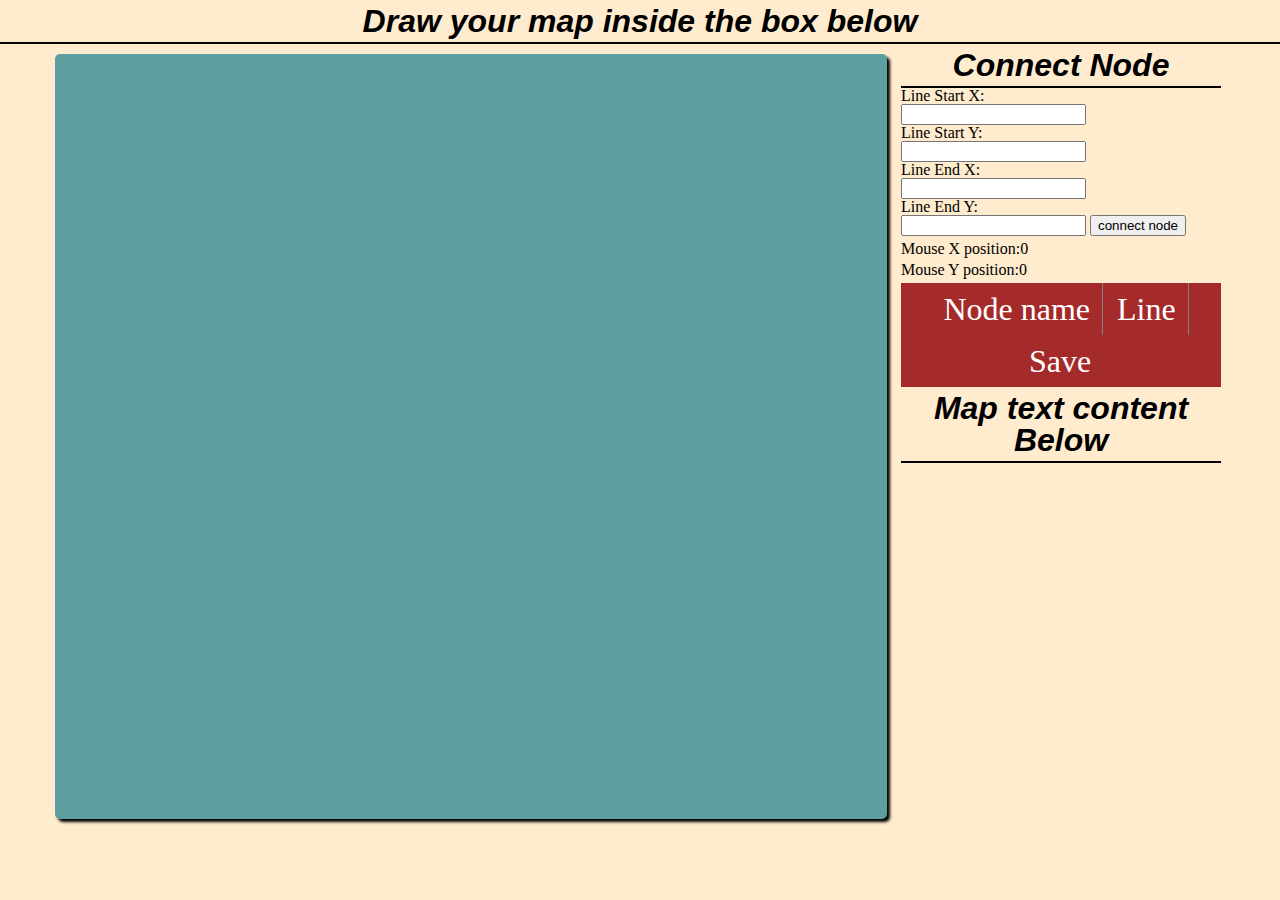
==== index.html @ 029570b3 "confirm box and add node name feature" ====
<!DOCTYPE html>
<!--
To change this license header, choose License Headers in Project Properties.
To change this template file, choose Tools | Templates
and open the template in the editor.
-->
<html>
    <head>
        <title>BPS</title>
        <meta charset="UTF-8">
        <meta name="viewport" content="width=device-width">
        <link href="css/style.css" type="text/css" rel="stylesheet">
    </head>
    <body>
        
        
        <div id="canvas">
            <h1>Draw your map inside the box below</h1>
            <svg  id="mysvg">
               
               
            </svg>
            <div id="mposition">
                <form>
                    <h1>Connect Node</h1>
                    <h4>Line Start X:</h4>
                    <input type="text" id="SX" name=""/>
                    <h4>Line Start Y:</h4>
                    <input type="text"  id="SY" name=""/>
                    <label for="Line End"></label>
                    <h4>Line End X:</h4>
                    <input type="text"  id="EX"  name=""/>
                    <h4>Line End Y:</h4>
                    <input type="text"  id="EY" name=""/>
                    <input type="button" id="submit" value="connect node" name=""/>
                </form>
                <h3>Mouse X position:<span id="mx">0</span></h3>
                <h3>Mouse Y position:<span id="my">0</span></h3>
               <div >
               
            
            
        </div>
       
        <div id="shapes">
            <a href="#" id="node_name">Node name</a>
            <a href="#">Line</a>
            <a href="#" id="save">Save</a>
          
        </div>
        <h1>Map text content Below</h1>
         <div id="maptext">
               
         </div>
        <div>

        </div>
        
        <script type="text/javascript" src="js/app.js"></script>
       
    </body>
</html>
---- css/style.css ----
/*
To change this license header, choose License Headers in Project Properties.
To change this template file, choose Tools | Templates
and open the template in the editor.
*/
/* 
    Created on : Dec 20, 2015, 9:58:46 AM
    Author     : jobayer
*/

/* ==========================================
====================Reset Start==============
*/



html, body, div, span, applet, object, iframe,
h1, h2, h3, h4, h5, h6, p, blockquote, pre,
a, abbr, acronym, address, big, cite, code,
del, dfn, em, img, ins, kbd, q, s, samp,
small, strike, strong, sub, sup, tt, var,
b, u, i, center,
dl, dt, dd, ol, ul, li,
fieldset, form, label, legend,
table, caption, tbody, tfoot, thead, tr, th, td,
article, aside, canvas, details, embed, 
figure, figcaption, footer, header, hgroup, 
menu, nav, output, ruby, section, summary,
time, mark, audio, video {
	margin: 0;
	padding: 0;
	border: 0;
	font-size: 100%;
	font: inherit;
	vertical-align: baseline;
}
/* HTML5 display-role reset for older browsers */
article, aside, details, figcaption, figure, 
footer, header, hgroup, menu, nav, section {
	display: block;
}
body {
	line-height: 1;
}
ol, ul {
	list-style: none;
}
blockquote, q {
	quotes: none;
}
blockquote:before, blockquote:after,
q:before, q:after {
	content: '';
	content: none;
}
table {
	border-collapse: collapse;
	border-spacing: 0;
}



/* ==========================================
====================Reset End==============
*/
body{
    background-color:gainsboro;
}
#canvas{
    width: 100%;
    height:100vh;
    background-color: blanchedalmond;
    position: relative;
}

#canvas h1{
    font-family: sans-serif;
    font-size: 2em;
    font-weight: bold;
    color:black;
    text-align: center;
    display: block;
    padding:5px 0px;
    border-bottom: 2px solid black;
    font-style: italic;
}
#canvas #mysvg{
    width:65%;
    height:85%;
    background-color: cadetblue;
    margin-left:55px;
    margin-top:10px;
    border-radius: 5px 5px 5px 5px;
    box-shadow: 3px 3px 3px black;
    overflow: scroll;
    position:relative;
    
}
#mysvg svg{
    display: inline-block;
    position:absolute;
}
#shapes{
    width: 100%;
    display:inline-block;
    background-color: brown;
    margin-top:0px;
    text-align: center;
    
}
#shapes a{
    display: inline-block;
    padding: 10px 0px;
    text-align: center;
    text-decoration: none;
    color: white;
    margin-left: 10px;
    font-size: 2em;
    border-right: 1px solid gray;
    padding-right:12px;
    text-align: left;
}
#shapes a:last-child{
     border-right:none;
}

#mposition{
    width:25%;
    background-color:inherit;
    display:inline-block;
    vertical-align:top;
    margin-left: 10px;
}
#mposition h3{
    margin-top: 5px;
    margin-bottom: 5px;
}


circle{
    z-index:1;
    position:relative;
}
#maptext{
    overflow:scroll;
    width:100%;
    height:120px;
    display: inline-block;
    
    
}

text{
    position:absolute;
    font-weight:bold;
    text-align:center;
    color:white;
    
}
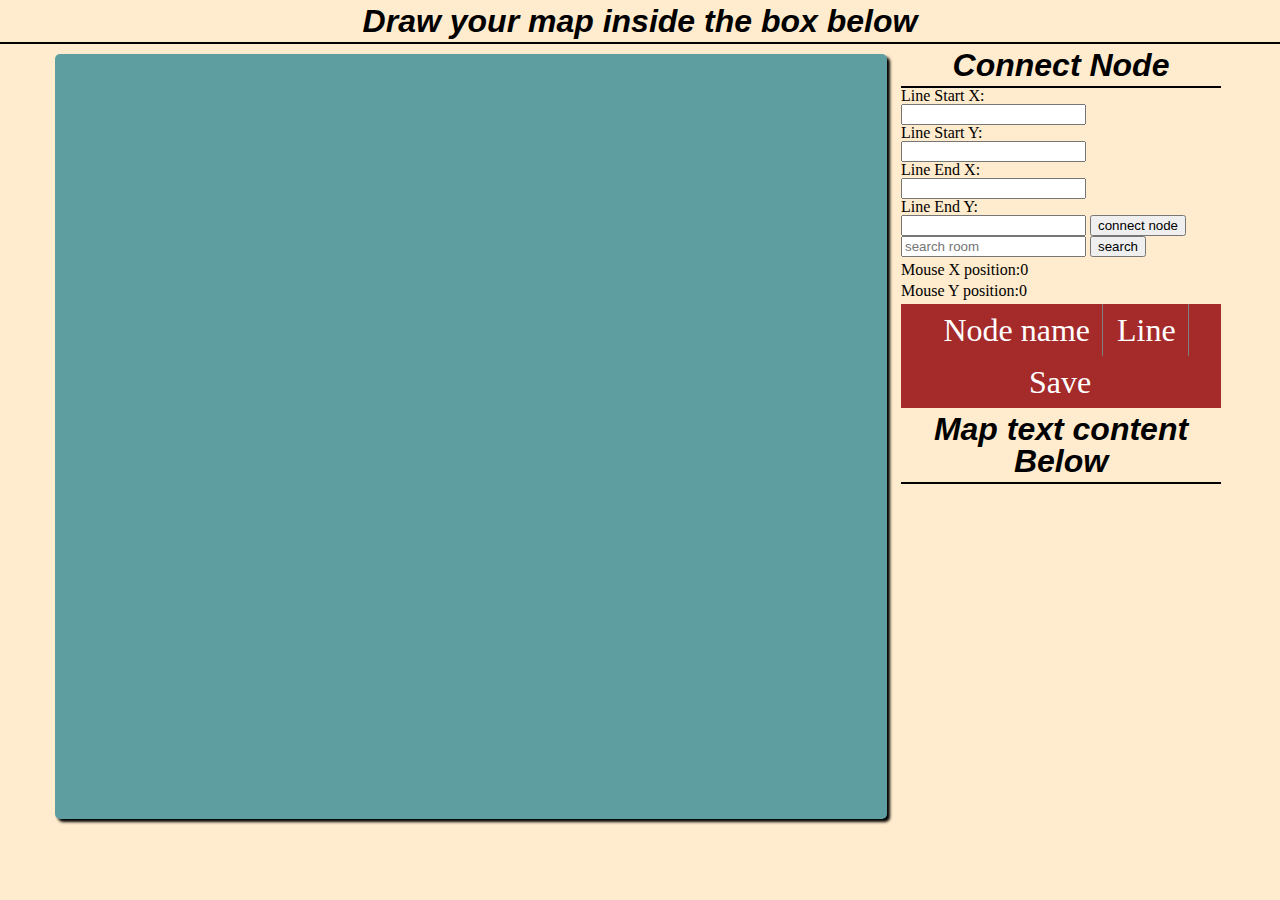
==== commit e39dcfeb: "add search box to find node" ====
--- a/index.html
+++ b/index.html
@@ -33,6 +33,8 @@
                     <h4>Line End Y:</h4>
                     <input type="text"  id="EY" name=""/>
                     <input type="button" id="submit" value="connect node" name=""/>
+                    <input type="text" id="search_text" placeholder="search room" >
+                    <input type="button" id="search_button" value="search"/>
                 </form>
                 <h3>Mouse X position:<span id="mx">0</span></h3>
                 <h3>Mouse Y position:<span id="my">0</span></h3>
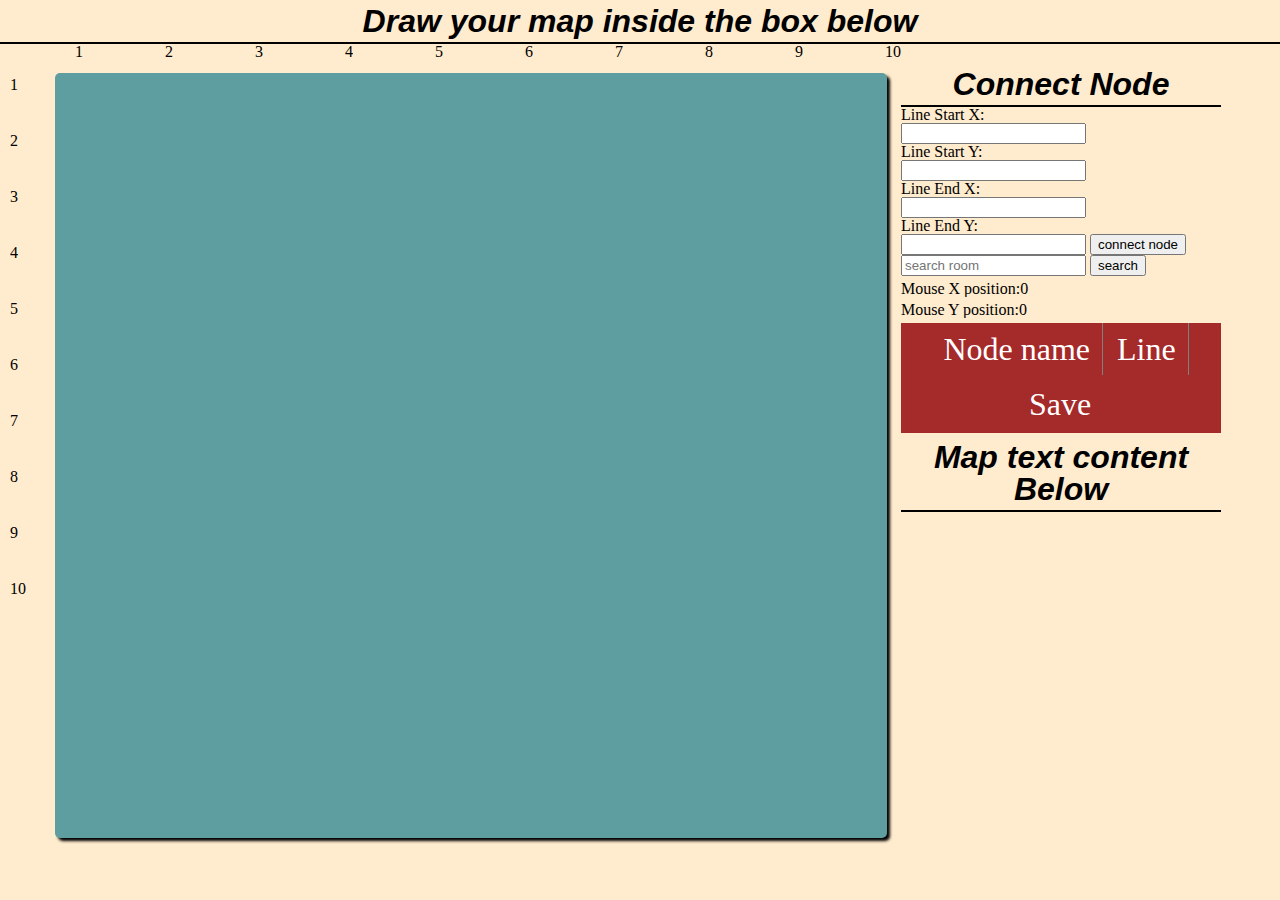
==== commit 463208d7: "add scale" ====
--- a/index.html
+++ b/index.html
@@ -16,6 +16,32 @@
         
         <div id="canvas">
             <h1>Draw your map inside the box below</h1>
+            <ul id="top">
+                   
+                   <li>1</li>
+                   <li>2</li>
+                   <li>3</li>
+                   <li>4</li>
+                   <li>5</li>
+                   <li>6</li>
+                   <li>7</li>
+                   <li>8</li>
+                   <li>9</li>
+                   <li>10</li>
+            </ul>
+            <ul id="left">
+                   
+                   <li>1</li>
+                   <li>2</li>
+                   <li>3</li>
+                   <li>4</li>
+                   <li>5</li>
+                   <li>6</li>
+                   <li>7</li>
+                   <li>8</li>
+                   <li>9</li>
+                   <li>10</li>
+            </ul>
             <svg  id="mysvg">
                
                
--- a/css/style.css
+++ b/css/style.css
@@ -70,7 +70,7 @@
     width: 100%;
     height:100vh;
     background-color: blanchedalmond;
-    position: relative;
+    position:relative;
 }
 
 #canvas h1{
@@ -151,9 +151,32 @@
 }
 
 text{
-    position:absolute;
+    position:relative;
     font-weight:bold;
     text-align:center;
     color:white;
     
+}
+#top {
+    width: 90%;
+    display: block;
+    margin-left: 75px;
+}
+#top li {
+  display: inline-block;
+    margin-right: 78px;
+}
+#left {
+    display:block;
+    vertical-align: top;
+    margin-top: 14px;
+    position: absolute;
+    margin-left: 10px;
+}
+#left li{
+    margin-bottom:40px;
+    display: block;
+}
+*{
+    overflow: hidden;
 }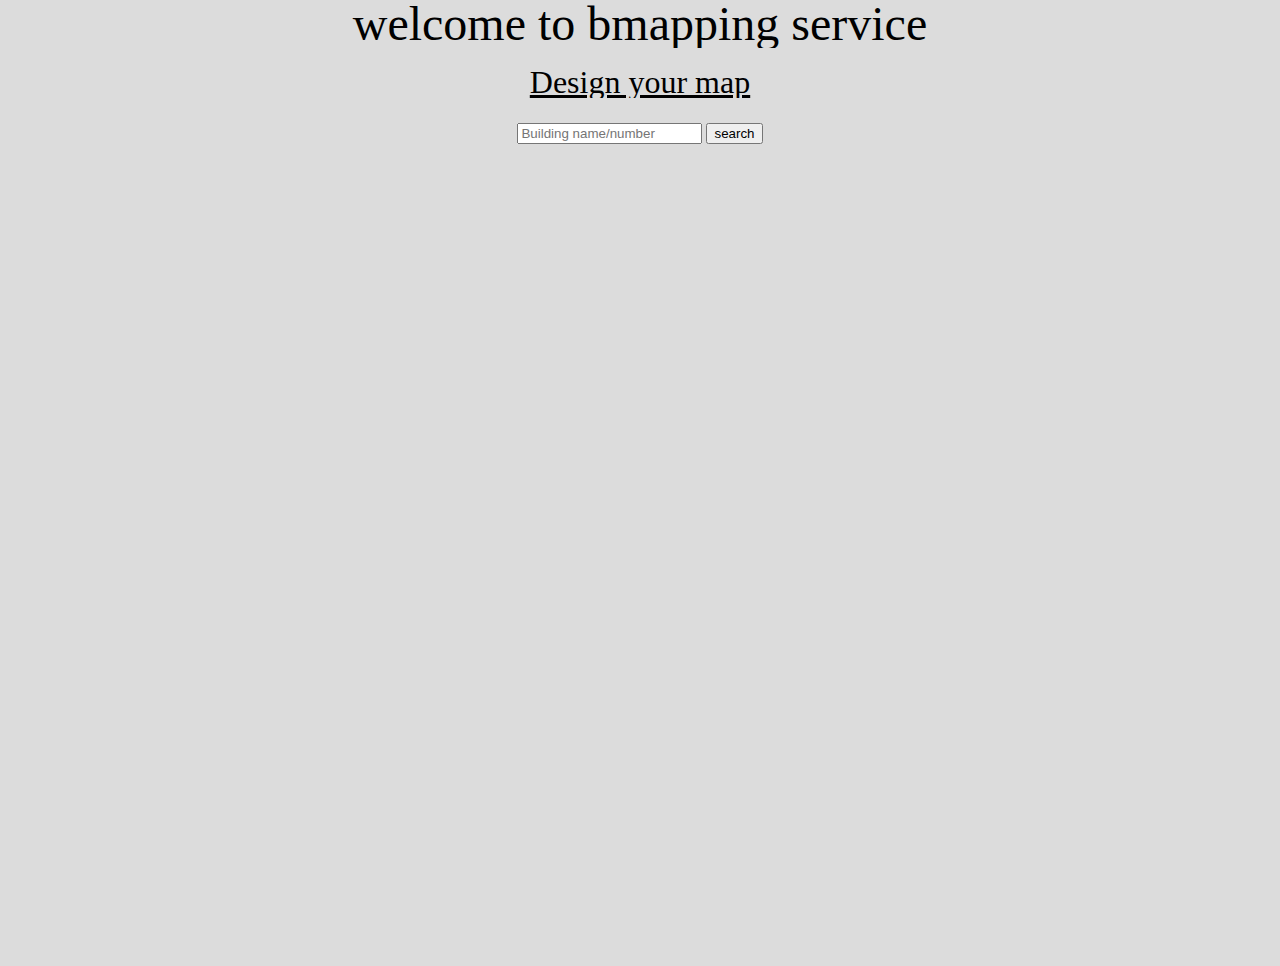
==== commit 65b81330: "add index and search .html file" ====
--- a/index.html
+++ b/index.html
@@ -1,90 +1,20 @@
 <!DOCTYPE html>
-<!--
-To change this license header, choose License Headers in Project Properties.
-To change this template file, choose Tools | Templates
-and open the template in the editor.
--->
 <html>
     <head>
-        <title>BPS</title>
+        <title>Home</title>
         <meta charset="UTF-8">
         <meta name="viewport" content="width=device-width">
-        <link href="css/style.css" type="text/css" rel="stylesheet">
+        <link type="text/css" rel="stylesheet" href="css/style.css">
     </head>
     <body>
-        
-        
-        <div id="canvas">
-            <h1>Draw your map inside the box below</h1>
-            <ul id="top">
-                   
-                   <li>1</li>
-                   <li>2</li>
-                   <li>3</li>
-                   <li>4</li>
-                   <li>5</li>
-                   <li>6</li>
-                   <li>7</li>
-                   <li>8</li>
-                   <li>9</li>
-                   <li>10</li>
-            </ul>
-            <ul id="left">
-                   
-                   <li>1</li>
-                   <li>2</li>
-                   <li>3</li>
-                   <li>4</li>
-                   <li>5</li>
-                   <li>6</li>
-                   <li>7</li>
-                   <li>8</li>
-                   <li>9</li>
-                   <li>10</li>
-            </ul>
-            <svg  id="mysvg">
-               
-               
-            </svg>
-            <div id="mposition">
-                <form>
-                    <h1>Connect Node</h1>
-                    <h4>Line Start X:</h4>
-                    <input type="text" id="SX" name=""/>
-                    <h4>Line Start Y:</h4>
-                    <input type="text"  id="SY" name=""/>
-                    <label for="Line End"></label>
-                    <h4>Line End X:</h4>
-                    <input type="text"  id="EX"  name=""/>
-                    <h4>Line End Y:</h4>
-                    <input type="text"  id="EY" name=""/>
-                    <input type="button" id="submit" value="connect node" name=""/>
-                    <input type="text" id="search_text" placeholder="search room" >
-                    <input type="button" id="search_button" value="search"/>
-                </form>
-                <h3>Mouse X position:<span id="mx">0</span></h3>
-                <h3>Mouse Y position:<span id="my">0</span></h3>
-               <div >
-               
-            
-            
-        </div>
-       
-        <div id="shapes">
-            <a href="#" id="node_name">Node name</a>
-            <a href="#">Line</a>
-            <a href="#" id="save">Save</a>
-          
-        </div>
-        <h1>Map text content Below</h1>
-         <div id="maptext">
-               
-         </div>
-        <div>
-
+        <h1 id="header">welcome to bmapping service</h1>
+        <div id="main">
+            <h1><a href="map.html">Design your map</a></h1>
+            <form action="search.html" method="GET">
+                <input type="text" name="search" id="search_building" placeholder="Building name/number"/>
+                <input type="submit" name="submit" value="search" id="submit_building_name"/>
+            </form>
         </div>
         
-        <script type="text/javascript" src="js/app.js"></script>
-       
     </body>
-</html>
+</html>--- a/css/style.css
+++ b/css/style.css
@@ -63,6 +63,37 @@
 /* ==========================================
 ====================Reset End==============
 */
+
+
+/*style for index.html page start*/
+
+ #header {
+    width: 100%;
+    display: inline-block;
+    text-align: center;
+    font-size: 3em;
+}
+
+
+#main {
+    width: 100%;
+    text-align: center;
+    height: 100vh;
+   
+    margin-top: 15px;
+}
+#main a{
+   
+    color:black;
+    font-size: 2em;
+}
+#main form{
+    margin-top: 25px;
+}
+
+
+/*style for index.html page end*/
+
 body{
     background-color:gainsboro;
 }
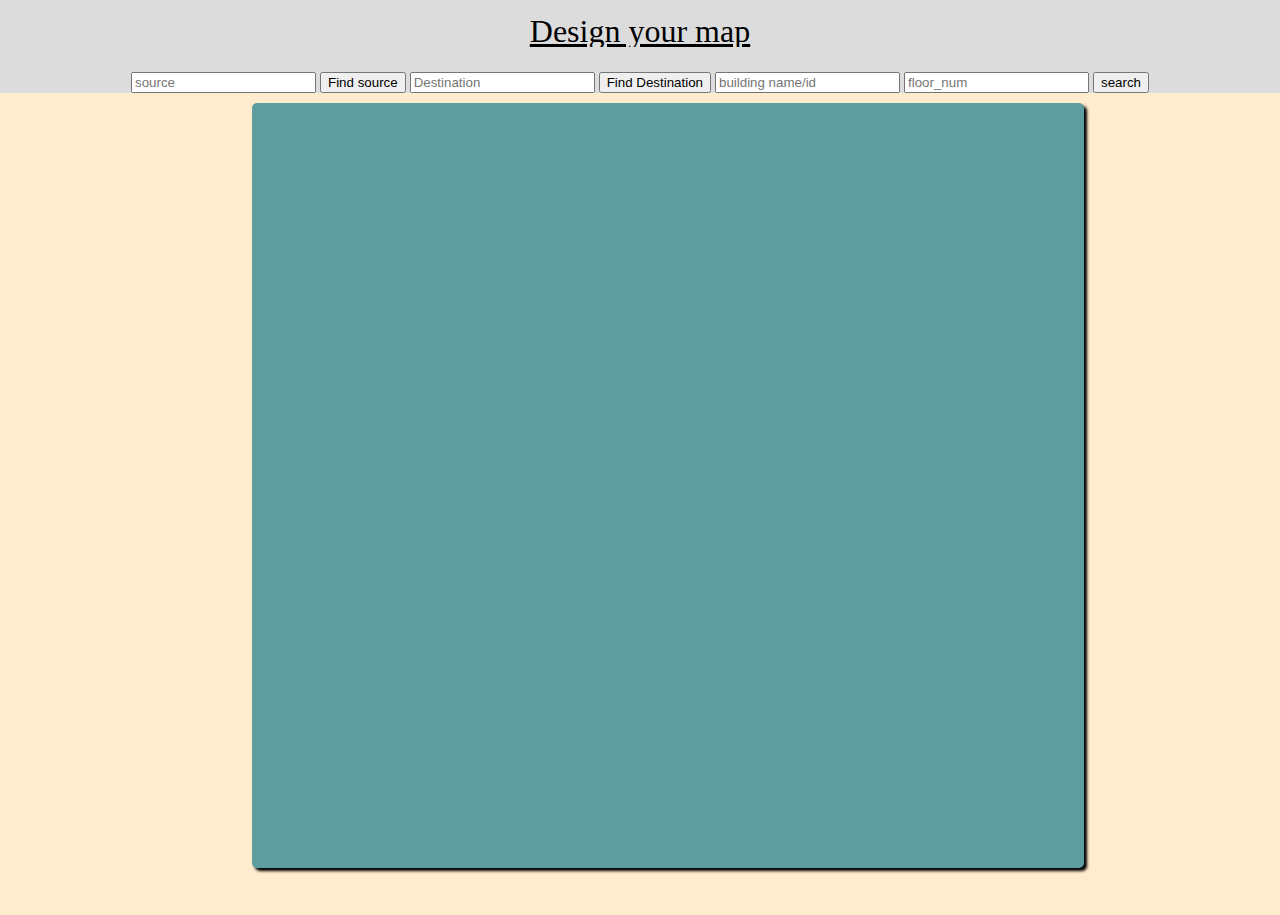
==== commit a5838b3f: "add ajax file" ====
--- a/index.html
+++ b/index.html
@@ -7,14 +7,32 @@
         <link type="text/css" rel="stylesheet" href="css/style.css">
     </head>
     <body>
-        <h1 id="header">welcome to bmapping service</h1>
         <div id="main">
+            
             <h1><a href="map.html">Design your map</a></h1>
-            <form action="search.html" method="GET">
-                <input type="text" name="search" id="search_building" placeholder="Building name/number"/>
-                <input type="submit" name="submit" value="search" id="submit_building_name"/>
+            <form id="index_form"  action="" method="">
+                
+                <input id="source" type="text" placeholder="source">
+                <input type="button" value="Find source" id="fs"/>
+                
+                <input id="destination" type="text" placeholder="Destination">
+                <input type="button" value="Find Destination" id="fd"/>
+                
+                <input type="text"  id="myText" placeholder="building name/id"/>
+                <input type="text"  id="fn" placeholder="floor_num"/>
+                <input type="button" value="search" id="submit_building_name"/>
             </form>
+            <div id="canvas">
+                <svg id="mysvg">
+            
+                </svg>
+            </div>
+           
         </div>
+        
+        
+        <script type="text/javascript" src="./js/ajax.js"></script>
+        
         
     </body>
 </html>--- a/css/style.css
+++ b/css/style.css
@@ -210,4 +210,5 @@
 }
 *{
     overflow: hidden;
-}+}
+
